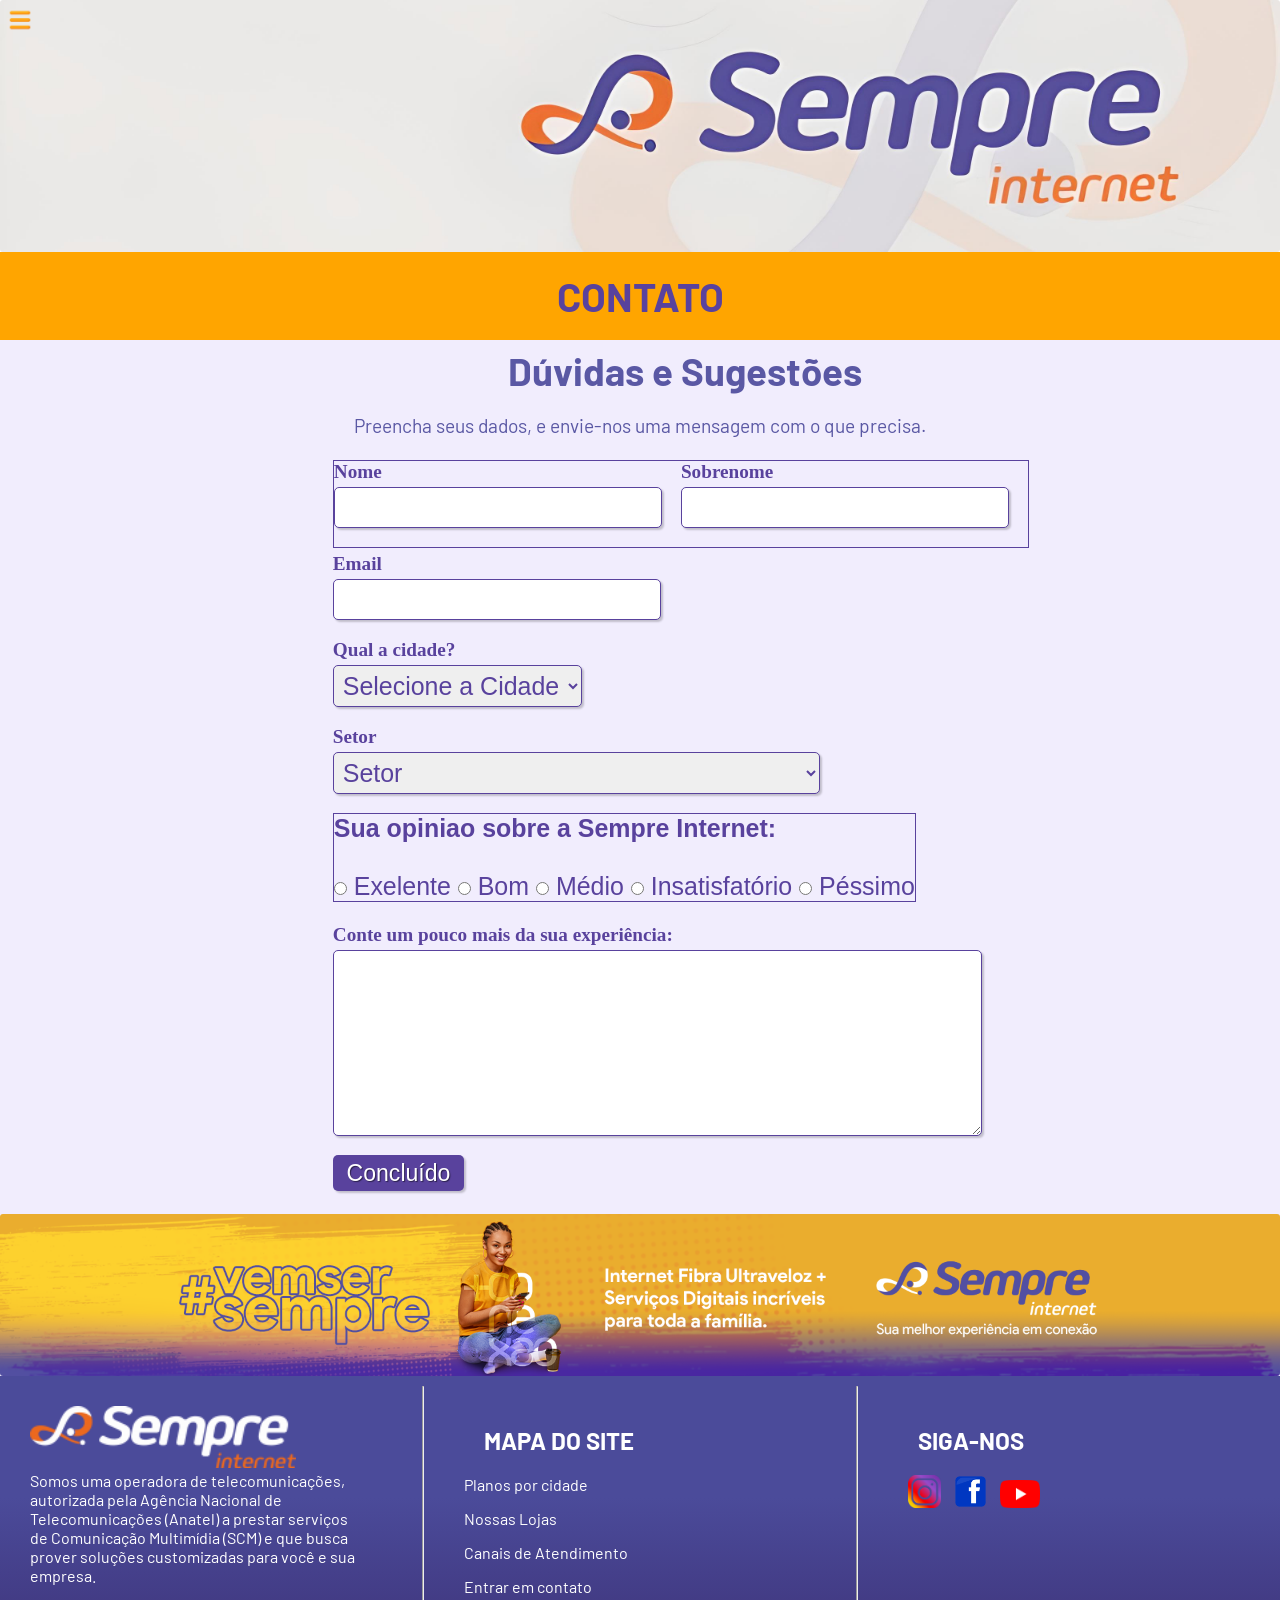
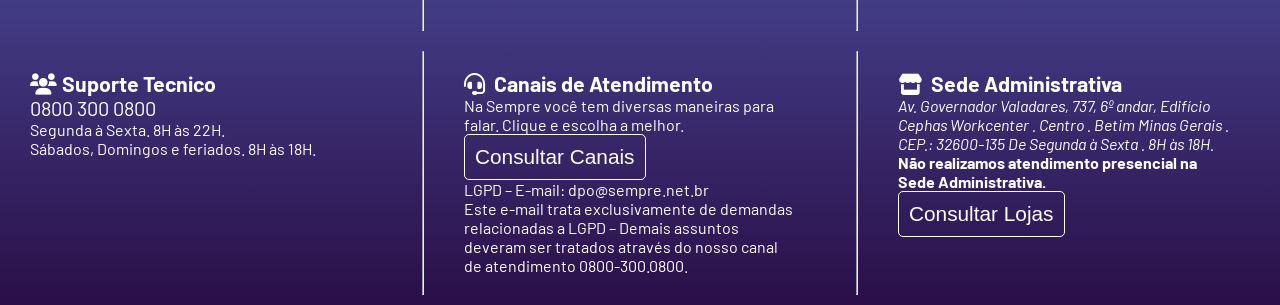
==== contato.html @ 97f8ae6e "Projeto Sempre" ====
<!DOCTYPE html>
<html lang="en">

<head>
    <meta charset="UTF-8">
    <meta http-equiv="X-UA-Compatible" content="IE=edge">
    <meta name="viewport" content="width=device-width, initial-scale=1.0">
    <link href='https://fonts.googleapis.com/css?family=Barlow Semi Condensed' rel='stylesheet'>
    <link rel="stylesheet" href="https://cdnjs.cloudflare.com/ajax/libs/font-awesome/6.0.0-beta3/css/all.min.css"
        integrity="sha512-Fo3rlrZj/k7ujTnHg4CGR2D7kSs0v4LLanw2qksYuRlEzO+tcaEPQogQ0KaoGN26/zrn20ImR1DfuLWnOo7aBA=="
        crossorigin="anonymous" referrerpolicy="no-referrer" />
    <link rel="stylesheet" href="style.css">
    <link rel="shortcut icon" href="imagens/favico.jpg" type="image/x-icon">
    <title>Fale Conosco</title>
</head>

<body id="conteiner-contato">
    <div id="conteiner-lojas">
        <div id="menu-pag">
            <div>
                <img src="imagens/menu.png" alt="clique aqui para abrir ou fechar o menu" id="btnmenu"
                    onmouseover="openNav()" onmouseout="btnClose()" width="40px">
            </div>

            <div id="menupri" class="menupri" onmouseover="openNav()" onmouseout="btnClose()">
                <ul>
                    <li><a href="planosCidade.html">Planos por cidade</a></li>
                    <hr id="horizontal">
                    <li><a href="nossasLojas.html">Nossas Lojas</a></li>
                    <hr id="horizontal">
                    <li><a href="canaisdeatendimento.html">Canais de Atendimento</a></li>
                    <hr id="horizontal">
                    <li><a href="contato.html">Fale Conosco</a></li>
                </ul>
            </div>
        </div>
        <div class="textocontato">
            <h2 class="h2contato">CONTATO</h2>
        </div>

        <div id="toda-area-contato">
            <div id="tittle-area-contato">
                <h1>Dúvidas e Sugestões</h1>
                <p>Preencha seus dados, e envie-nos uma mensagem com o que precisa.</p> <br>
            </div>

            <form id="centralizar">

                <fieldset class="grupo">
                    <!-- Campo do nome com legenda "nome" e css de classe "campo" -->
                    <div class="campo">
                        <label for="nome"><strong>Nome</strong></label>
                        <input type="text" name="nome" id="nome" required>
                    </div>

                    <!-- Campo do sobrenome com legenda "sobrenome" e css de classe "campo" -->
                    <div class="campo">
                        <label for="sobrenome"><strong>Sobrenome</strong></label>
                        <input type="text" name="sobrenome" id="sobrenome" required>
                    </div>
                </fieldset>

                <!-- Campo de email com-->
                <div class="campo">
                    <label for="email"><strong>Email</strong></label>
                    <input type="email" name="email" id="email" required>
                </div>

                <!-- Campo de desenvolvimento web com botões selecionáveis e css de classe "campo" -->
                <div class="campo">
                    <label><strong>Qual a cidade?</strong></label>
                    <select>
                        <option>Selecione a Cidade</option>
                        <option>Abaete</option>
                        <option>Aruari</option>
                        <option>Belo Vale</option>
                        <option>Betim</option>
                        <option>Florestal</option>
                        <option>Juatuba</option>
                        <option>Mateus Leme</option>
                        <option>Moeda</option>
                        <option>Pitangui</option>

                    </select>

                    </select>
                </div>

                <!-- Campo de setor css de classe "campo" -->
                <div class="campo">
                    <label><strong>Setor</strong></label>
                    <select id="setor" required>
                        <option>Setor</option>
                        <option>Suporte Tecnico Residencial e Comercial</option>
                        <option>Financeiro Residencial e Comercial</option>
                        <option>Comercial Pessoa Fisica</option>
                        <option>Comercial Pessoa Jurídica</option>
                        <option>Ouvidoria</option>

                    </select>
                </div>

                <fieldset class="grupo">
                    <!-- Campo de tecnologias para escolha de 1 ou mais opções para marcar (checkbox) e css de classe "campo" -->
                    <div id="check">
                        <label><strong>Sua opiniao sobre a Sempre Internet:</strong></label><br><br>
                        <input type="radio" id="tecnologia1" name="tecnologia1" value="Exelente">
                        <label for="tecnologia1">Exelente</label>
                        <input type="radio" id="tecnologia2" name="tecnologia1" value="bom">
                        <label for="tecnologia2"> Bom</label>
                        <input type="radio" id="tecnologia3" name="tecnologia1" value="medio">
                        <label for="tecnologia3"> Médio</label>
                        <input type="radio" id="tecnologia4" name="tecnologia1" value="Insatisfatório">
                        <label for="tecnologia4"> Insatisfatório</label>
                        <input type="radio" id="tecnologia5" name="tecnologia1" value="Pessimo">
                        <label for="tecnologia5"> Péssimo</label>

                </fieldset>
                <!-- Caixa de texto -->
                <div class="campo">
                    <br>
                    <label for="experiencia"><strong>Conte um pouco mais da sua experiência: </strong></label>
                    <textarea rows="6" style="width: 26em" id="experiencia" name="experiencia"></textarea>
                </div>

                <!-- Botão para enviar o formulário -->
                <button class="botao" type="submit" onsubmit="">Concluído</button>

            </form>


            <div>
                <div class="prop-footer">
                </div>
            </div>
            <div class="todoRodape">
                <div class="infoRodape">
                    <div class="footer">
                        <img src="imagens/logo-Nova-sempre-horizontal-negativo-roxo-p6c1s2sn4a3j2rggb6ihw4ur8dv1ndev33foa38qn4.png"
                            alt="" width="80%" height="30%">
                        <p>Somos uma operadora de telecomunicações, autorizada pela Agência Nacional de Telecomunicações
                            (Anatel) a prestar serviços de Comunicação Multimídia (SCM) e que busca prover soluções
                            customizadas para você e sua empresa.</p>
                    </div>
                    <hr>
                    <div class="footer">
                        <h2>MAPA DO SITE</h2>
                        <ul>
                            <a href="">
                                <li>Planos por cidade</li>
                            </a>
                            <a href="">
                                <li>Nossas Lojas</li>
                            </a>
                            <a href="">
                                <li>Canais de Atendimento</li>
                            </a>
                            <a href="">
                                <li>Entrar em contato</li>
                            </a>
                        </ul>
                    </div>
                    <hr>
                    <div class="footer">
                        <H2>SIGA-NOS</H2>
                        <a href=""><img src="imagens/INSTAGRAM.png" width="10%" alt=""></a>
                        <a href=""><img
                                src="imagens/62559-facebook_-computer-facebook-inc.-icons-download-free-image-removebg-preview.png"
                                width="10%" alt=""></a>
                        <a href=""><img src="imagens/77688-logo-computer-youtube-icons-free-hq-image.png" width="12%"
                                alt=""></a>


                    </div>
                </div>
                <div class="infoRodape">
                    <div class="footer">
                        <h3 class="supTec"><i class="fas fa-users"></i>Suporte Tecnico</h3>
                        <span>0800 300 0800</span>
                        <p>Segunda à Sexta. 8H às 22H.</p>
                        <p>Sábados, Domingos e feriados. 8H às 18H.</p>
                    </div>
                    <hr>
                    <div class="footer">
                        <h3 class="CanaisAtendimento"> <i class="fas fa-headset"></i> Canais de Atendimento </h3>
                        <p>Na Sempre você tem diversas maneiras para falar. Clique e escolha a melhor. </p>
                        <button><a href="canaisdeatendimento.html">Consultar Canais</a> </button>
                        <p>LGPD – E-mail: dpo@sempre.net.br</p>
                        <p>Este e-mail trata exclusivamente de demandas relacionadas a LGPD – Demais assuntos deveram
                            ser tratados através do nosso canal de atendimento 0800-300.0800.</p>

                    </div>
                    <hr>
                    <div class="footer">
                        <h3 class="sedeAdm"> <i class="fas fa-store"></i> Sede Administrativa</h3>
                        <address>
                            Av. Governador Valadares, 737, 6º andar,
                            Edifício Cephas Workcenter . Centro . Betim
                            Minas Gerais . CEP.: 32600-135
                            De Segunda à Sexta . 8H às 18H.
                        </address>
                        <b>Não realizamos atendimento presencial na Sede Administrativa.</b><br>
                        <button><a class="btnConsLojas" href="nossasLojas.html">Consultar Lojas</a> </button>
                    </div>
                </div>
            </div>
        </div>

    </div>

    <script src="index.js"></script>

</body>

</html>
---- style.css ----
@import url('https://fonts.googleapis.com/css2?family=Barlow&family=Kufam:ital,wght@1,900&display=swap');


body{
    padding: 0;
    margin: 0;
    box-sizing: border-box;    

}


/* INICIO SELEÇAO DE PLANOS*/
#pag-cidades{
    background: #F37435 ;
}

#conteiner{
    background: #F37435 ;
    width: 100%;
    height: 100vh;
    position: relative;
}
#conteiner-divisao{
    position: absolute;
    top: 50%;
    left: 50%;
    transform: translate(-50%, -80%);
    width: 45%;
    height: 40vh;
}
#conteiner-logo img{
    width: 80%;
    min-width: 200px;
    position: absolute;
    top: 50%;
    left: 50%;
    transform: translate(-130%,-50%);
}
#h2-cidade{
    position: relative;
    left: 60%;
    color: white;
    font-family: 'Lucida Sans', 'Lucida Sans Regular', 'Lucida Grande', 'Lucida Sans Unicode', Geneva, Verdana, sans-serif;
    font-size: 14pt;

}

#cont-botao{
position: relative;
display: inline-block;
width: 60%;
background-color: #F37435;
border-bottom: 1px solid #fff;
font-family: "Barlow", Sans-serif;
font-size: 20px;
top: 50px;
}


#botao{
    background-color: #F37435;
    color: white;
    padding: 16px;
    border: none;
    font-size: 20px;
    color: #F8B594;
}

#botao ::before{
    content: "\2630";
    
    
}
#evento-Botao{
    display: none;
    position: absolute;
    background-color: #F37435;
    min-width: 160px;
    z-index: 1;
    font-size: 14pt;
    width: 100%;
    height: 200px;
    overflow-y: scroll;
    margin-top: 5px;
}

#evento-Botao a {
    color: #fff;
    padding: 12px 16px;
    text-decoration: none;
    display: block;
}
/* FIM SELEÇAO DE PLANOS*/

/*INICIO NOSSAS LOJAS*/



#conteiner-lojas{
    width: 100%;
    height: 100%;
    margin:0 auto;
    
   /* box-shadow: 5px 5px 5px #5A58A4;*/
     
}

#menu-pag{
    background-image: url(imagens/titte-sempre.png);
    background-size: cover;
    background-position-y: center;
    background-size: 100%;
    background-repeat: no-repeat;
    height: 28vh;
    border-radius: 3px;
     
}
#btnmenu{
    cursor: pointer;
    padding: 5px;
    transition: all .5s;
    
}
#btnmenu:hover{
    cursor: pointer;
    background-color: #5A58A4;
    border-radius: 50%;  
}
#btnmenu:active{
    background-color: black;
}

.menupri{
    background: linear-gradient(135deg, #ee20d6 0%, #0a2fb6 100%);
    width: 95.6%;
    height: 60px;
    border-radius: 5px;
    display: none;
    position: relative;
    top: -50px;
    left: 40px;
    text-align: center;
}
.hide{
    display: none;
}
#horizontal{
    display: inline;
}
a{
    color: #fff;
}
.menupri li{
    display: inline;
    padding-top: 15px;
}
.menupri li a{
    display: inline-block;
    padding: 15px;
    color: #fff;
    text-decoration: none;
    font-size: 150%;
    font-family: 'Barlow', sans-serif; 
}

#barra-pesq{
    width: 100%;
    display: flex;
    justify-content: flex-end;
    padding-top: 20px;
    padding-bottom: 20px;
}
.btn{
    background-color:#5A58A4 ;
    color: white;
    padding: 10px;
    border: none;
    font-size: 20px;
    border-radius: 5px;
    cursor: pointer;
    margin-right: 30px;
}
.form-control{
    background-color: #fff;
    color: black;
    border: 1px solid #5A58A4;
    padding: 10px;
    font-size: 20px;
    border-radius: 5px;
}
.texto {
    width: 100%;
    display: flex;
    justify-content: center;
    padding-top: 20px;
    padding-bottom: 20px;
    /*background-color:  rgb(120, 120, 245);*/
    
}
.texto h2{
    color: #59429d;
    font-size: 30pt;
    font-family:'Barlow', sans-serif; 

}
.textocontato{
    width: 100%;
    display: flex;
    justify-content: center;
    padding-top: 20px;
    padding-bottom: 20px;
    background-color: orange;
}
.textocontato h2{
    color: #59429d;
    font-size: 30pt;
    font-family:'Barlow', sans-serif; 

}

#conteudo{
    display: grid;
    width: 100%;
    grid-template-columns: auto auto auto ;
    
}

.endCidades{
    
    padding: 8px;
    border-radius: 10px;
    text-align: center;
    width: 80%;
    margin: 20px 10px;
    height: 20vh;
    border: 1px solid #5A58A4;
}

.endCidades h2{
    color: #F37435;
    font-family: 'Barlow', sans-serif;
    
}

.endCidades span{
    font-size: 10pt;
    color: #F37435;
    font-family: 'Barlow', sans-serif;
}
.endCidades p{
    font-family:'Barlow', sans-serif;
    font-size: 12pt;
    padding: 0;
    margin: 2px auto 10px auto ;
}


.prop-footer{
    width: 100%;
    height: 20vh;
    background-image: url(imagens/footer-propaganda.png);
    background-size: cover;
    background-size: 100%;
    background-size: cover;
    overflow: auto;
    height: 18vh;
    background-repeat: no-repeat;
    border-radius: 3px;
    
}
.todoRodape{
   /* background-color:rgb(120, 120, 245);*/
  /* background:linear-gradient(135deg,rgba(6,147,227,1) 0%,rgb(155,81,224) 100%);*/
  /*background: linear-gradient(to bottom, rgba(68,15,149,1) 0%, rgba(68,15,149,1) 4%, rgba(55,15,107,1) 34%, rgba(42,15,72,1) 71%, rgba(42,15,72,1) 100%);*/
  background: linear-gradient(to bottom, rgba(75,75,154,1) 0%, rgba(75,75,154,1) 23%, rgba(42,15,72,1) 100%);
    /*background: linear-gradient(to bottom, rgba(85,119,241,1) 0%, rgba(85,119,241,1) 29%, rgba(42,15,72,1) 100%);*/
    width: 100%;
    border-top: none;
}
.infoRodape{
    width: 100%;
    display: flex;
   justify-content: space-around;
    border-bottom: px solid rgb(120, 120, 245);
    
    
 
}
.footer{
    text-align: left;
    width: 50%;
    /*height: 40vh;*/
    padding: 30px 50px 30px 30px;   
    font-family: 'Barlow', sans-serif;
}

.footer p {
    color: white;
    font-size: 12pt;
    
}

.footer h2{
    color: white;
    padding: 20px;   
    
}

.footer ul li{
    list-style: none;
    padding-bottom: 15px;
    color: white;
    
}
.footer a{
    text-decoration: none;
}

.footer a img{
    margin-left: 10px;
    
    
}
.footer h3{
    color: white;
    font-size: 16pt;
    
}
.footer span{
    color: white;
    font-size: 15pt;
    
}

.footer button{
    text-decoration: none;
    border: 1px solid white;
    padding: 10px;
    border-radius: 5px;
    color: white;
    background: none;
    cursor: pointer;
    
}
.footer address , .footer b{
    color: white;
}

.fa-users::before{
    content: "\f0c0";
    margin-right:5px ;
}
.fa-headset::before{
    content: "\f590";
    margin-right: 5px;
}

.fa-store::before{
    content:"\f54e";
    margin-right: 5px;
}


.btnConsLojas{
    margin-top: 20px;
}


hr{
  background-color:  rgb(120, 120, 245);
  margin: 10px;
  
   
}
h2{
    margin: 0;
}



/*FIM NOSSAS LOJAS*/
/*INICIO CONTATO*/


#centralizar{
    margin-left: 26%;
    justify-content: center;
    display: inline-block;
    font-size: 1.2em;
}
#nome, #sobrenome{
    width: 100%;
}
#toda-area-contato{
    background-color:#f1edfd ;
    width: 100%;
}
#tittle-area-contato{
    display: inline;
    text-align: center;
    font-family: 'Barlow', sans-serif;
    font-size: 1.2em;
    color: #59429d;
    
}
#tittle-area-contato h1{
    color:#5A58A4 ;
    font-family: 'Barlow', sans-serif;
    margin-left: 7%;
    margin-top: 0;
    padding-top: 8px;
}
#tittle-area-contato p{
    color:#5A58A4 ;
    font-family: 'Barlow', sans-serif;
}

input, select, textarea, button, #check {
    font-family: sans-serif;
    font-size: 1.3em;
    color: #59429d;
    border-radius: 5px;
}
fieldset{
    border: 1px solid #59429d;
    display: inline;
}

.grupo:before, .grupo:after {
    display: table;
}

.grupo:after {
    clear: both;
}
.campo{
    margin-bottom: 1em;
    
}

.campo label {
    margin-bottom: 0.2em;
    color: #59429d;
    display: block;
}


fieldset.grupo .campo {
    float:  left;
    margin-right: 1em;

}




.campo input[type="text"], .campo input[type="email"], .campo select, .campo textarea {
    padding: 0.2em;
    border: 1px solid #59429d;
    box-shadow: 2px 2px 2px rgba(0,0,0,0.2);
    display: block ;
}




.campo select option {
    padding-right: 1em;
}


.campo input:focus, .campo select:focus, .campo textarea:focus {
    background: #E0E0F8;
}


.botao {
    font-size: 1.2em;
    background: #59429d;
    border: 0;
    margin-bottom: 1em;
    color: #ffffff;
    padding: 0.2em 0.6em;
    box-shadow: 2px 2px 2px rgba(0,0,0,0.2);
    text-shadow: 1px 1px 1px rgba(0,0,0,0.5);
    position: relative;
    text-align: center;
   
}

.botao:hover {
    background: #CCBBFF;
    box-shadow: inset 2px 2px 2px rgba(0,0,0,0.2);
    text-shadow: none;
}

.botao, select{
    cursor: pointer;
}

/*FIM CONTATO*/


.paragrafo-atendimento{
    font-size: 16pt;
    text-align: center;
    font-family:"Barlow", Sans-serif;
    margin: 20px;
}


#min2{
     
    width: 100%;
    background-color: #4a3585;
    margin: 0 auto; 
}
.img-position{
    display: inline-block;
}
.img-position img{
    width: 60%;
}
.texturizandoimg{
    position: relative;
    margin-left: 10px;

}
.position-texto{
    display: inline-block;
    padding-bottom: 30px;
}
.position-texto h1{
    color: white;
    font-family: "Barlow", Sans-serif;
}
.position-texto h2{
    color: white;
    font-family:"Barlow", Sans-serif; 
    font-size: 16pt;
}

.position-texto p{
    color: white;
    font-size: 14pt;
    padding: 0;
}
.position-texto p span i{
    margin-right: 5px;
}
#min6{
    width:100;
    background-color: #F37435;
    margin: 0 auto;
    display: flex;
    flex-wrap: wrap;
}
#min60{
    width: 100%;
    background-color: #d7bb00;
    margin: 0 auto;
}
.img60min{
    position: relative;
    
}
#hrs6{
    width: 100%;
    background-color: #005e19; 
    margin: 0 auto;
}
.textoCanaisAtendimento{
    font-size: 16pt;
    text-align: center;
}

/*FIM CANAIS DE ATENDIMENTO*/
/*INICIO PAGINA DE PLANOS*/

.textoMenu{
    width: 100%;
    background-color: #4a3585;
    position: relative;
        
}
.textoMenu h2, h1{
    color: white;
    font-family: 'Trebuchet MS', 'Lucida Sans Unicode', 'Lucida Grande', 'Lucida Sans', Arial, sans-serif;
    text-align: center;
    padding: 20px;
}
.textoMenu h1{
    padding-bottom: 0;
}

.txtescolherplano{
    width: 100%;
    display: flex;
    justify-content: center;
}
.txtescolherplano h1{
    color: #4a3585;
    width: 40%;
    
    margin-bottom: 80px;
    background-color: orange;
}
.container01-planos{
    display: flex;
    align-items: center;
    justify-content: center;

}
.container-planos{
    width: 20%;
    height: 600px;
    color: white;
}

.container-planos .card{
    width: 300px;
    height: 450px;
    padding: 10px 0;
    text-align: center;
    background: linear-gradient(135deg, #ee20d6 0%, #0a2fb6 100%);
    border-radius: 15px;
    box-shadow: 2px 5px 15px black;
    transition: transform 0.3s;
}

.container-planos .card:hover{
    transform: scale(1.050);
}

.container-planos .card .card-title{
    padding: 30px 20px;
    border-bottom: 2px solid gray;
}

.container-planos .card .card-tittle h2{
    
    font-size: 35px;
    padding-top: 25px;
    padding-bottom: 15px;
    color: yellow;
}

.container-planos .card .card-tittle p span{
    font-size: 40px;
    padding: 0 5px;
}

.container-planos .card .card-content ul{
    padding: 10px 30px;
    padding-bottom: 20px;
}

.container-planos .card .card-content ul li{
    list-style: none;
    padding: 10px 0;
}

.container-planos .card .card-content ul li i{
    margin-right: 4px;
}

.container-planos .card .card-content button{
    width: 120px;
    padding: 10px 20px;
    background: white;
    border-radius: 20px;
    margin-bottom: 10px;
    outline: none;
    border: none;
    cursor: pointer;
    transition: 0.3s;
}

.container-planos .card .card-content button:hover{
    background: #17ead9;
    letter-spacing: 1.2px;
}

.container-planos .card .card-content button a{
    text-decoration: none;
    color: black;
    font-size: 15px;
}
.cont-serviçosdigitais{
    display: block;
    text-align: center;
    display: flex;
    justify-content: center;
    flex-wrap: wrap;
}
.texto-serviços{
    width: 900px;
    display: flex;
    justify-content: center;
    background-color: orange;
}
.cont-serviçosdigitais h1{   
    color: #4a3585;
    width: 100%;
    margin-bottom: 20px;
    font-family: 'Gill Sans', 'Gill Sans MT', Calibri, 'Trebuchet MS', sans-serif;
}
.serviçosdigitais{
    width: 90%;
    height:auto;
    display: flex;
    flex-wrap: wrap;
    justify-content: center;
}
.espaço-serviçosdigitais{
    width: 20%;
    height: auto;
    margin: 30px;
    background-color: #E0E0F8;
    border-radius: 5px;
}
.espaço-serviçosdigitais img{
    border-radius: 5px;
    width: 100%;
}
.espaço-serviçosdigitais h2{
    color: #59429d;
    font-size: 24pt;
}
.espaço-serviçosdigitais p{
    color: black;
    font-size: 16pt;
    padding: 5px;
}
.serviçosdigitais :hover{
    transform: scale(1.050);
}
.txtfeedback{
    width: 80%;
    margin: 0 auto;
    background-color: orange;
}

.txtfeedback h1{
    color: #4a3585;
    width: 100%;
    margin-bottom: 20px;
    font-family: 'Gill Sans', 'Gill Sans MT', Calibri, 'Trebuchet MS', sans-serif;
}

.tittle-duvidas{
    background-color: #4a3585;
    font-family: 'Trebuchet MS', 'Lucida Sans Unicode', 'Lucida Grande', 'Lucida Sans', Arial, sans-serif;
}
#txtduvidas{
    margin-top: 30px;
}
.juntarelementos{
    margin: 20px;
    padding: 20px;
    border-bottom: 1px solid white;
    
}
#txtduvidas h2{
    color: #4a3585;
    font-family: 'Trebuchet MS', 'Lucida Sans Unicode', 'Lucida Grande', 'Lucida Sans', Arial, sans-serif;
}
#txtduvidas p{
    color: #232C3B;
    padding-top: 5px;
    font-size: 14pt;
    display: none;
}




* {
    margin: 0;
    padding: 0;
    box-sizing: border-box;
  }
  
  
  .container {
    position: relative;
    padding: 15px;
    max-width: 700px;
    margin: 0 auto;
    margin-top: 30px;
    
  }
  
  .gallery-wrapper {
    overflow-x: auto;
  }
  
  .esquerda,
  .direita {
    position: absolute;
    top: 0;
    left: 0;
    right: auto;
    bottom: 0;
    font-size: 20px;
    line-height: 250px;
    width: 40px;
    color: #fff;
    transition: all 400ms ease-in-out;
    background: linear-gradient(to left, transparent 0%, black 200%);
    opacity: 0.1;
    cursor: pointer;
    border: none;
  }
  
  .esquerda:hover,
  .direita:hover {
    opacity: 1;
  }
  
  .direita {
    right: 0;
    left: auto;
    text-align: right;
    background: linear-gradient(to right, transparent 0%, black 200%);
  }
  
  .gallery {
    display: flex;
    flex-flow: row nowrap;
    gap: 15px;
  }
  
  .item {
    width: 100%;
    height: 600px;
    flex-shrink: 0;
    transition: all 600ms ease-in-out;
    opacity: 0.5;
  }
  
  .current-item {
    opacity: 1;
  }
  
 
  .gallery-wrapper::-webkit-scrollbar {
    display: none;
  }
  
  
  .gallery-wrapper {
    -ms-overflow-style: none; 
    scrollbar-width: note; 
  }
  
  


/* Fundo que corre */
::-webkit-scrollbar-track {
    background-color: #232C3B;
}
/* Fundo que corre */

::-webkit-scrollbar {
    width: 9px;
    background: #F4F4F4;
}

/* Linha que desce */
::-webkit-scrollbar-thumb {
    background: #FE4719;
    border-radius: 15px;
}

 @media screen and  (max-width:768px) {

   
 /* INICIO SELEÇAO DE PLANOS*/
   
    #conteiner-divisao{
        
        height: 100%;
        display: flex;
        justify-content: center;
        flex-direction: column;
        align-items: center;
        left: 400px;
    }
    
  
    #h2-cidade{
        position: relative;
        top: 200px;
        width: 200px;
        left: -140px;
   }
   #conteiner-logo{
    position: relative;
    top: 60px;
   }
   #botao{
    position: relative;
    width: 150px;
    left: -10px;
}
.txtescolherplano {
    width: 1030px;
    display: block;
}
.container-planos{
width: 50%;
margin-bottom: 0;
margin-top: 0;
height: auto;
}
.container01-planos{
display: block;
}
.container-planos .card{
width: 400px;
}
.espaço-serviçosdigitais{
width: 300px;
}

 }
/* FIM SELEÇAO DE PLANOS*/

@media screen and (max-width: 820px){
    .menupri{
        width: 85%;
        padding: 0;
        height: 120px;
    }
    #conteudo{
        grid-template-columns: auto auto;
    }
}

@media screen and (max-width: 912px){
    .menupri{
        width: 94%;
        padding: 0;
        height: 120px;
    }}
    @media screen and (max-width: 1024px){
        .menupri{
            width: 93%;
            padding: 0;
            
            
        }
        .endCidades{
            height: 200px;
        }
        @media screen and (max-width: 412px){
            .menupri{
                width: 88%;
                height: 150px;
                font-size: 6pt;
                
            }
            .menupri li{
                display: inline;
            }
            

            .infoRodape{
                display: block;
            }


        }
        @media screen and (max-width: 280px){
            .menupri{
                width: 80%;
                height: 200px;
                margin: 0;

                
            }
            #conteudo{
                grid-template-columns: auto;
            }
            

        }
        @media screen and (max-width: 540px){
            .infoRodape{
                display: block;
            }
            .menupri{
                width: 90%;
                padding: 0;
                margin: 0;
                font-size: 8pt;
            }
        }
        @media screen and (max-width: 360px){
            .menupri{
                height: 200px;
                width: 80%;
            }
            #conteudo{
                grid-template-columns: auto;

            }
        }
        
        @media screen and (max-width: 414px){
            .menupri{
                height: 150px;
                width: 88%;
            }
            .txtescolherplano {
                width:100%;
                display: block;
                border: 5px solid red;
        }
        .container-planos{
            width: 50%;
            margin-bottom: 0;
          margin-top: 0;
          height: auto;
        }
        #bodyplanos{
            width: 500px;
           
        }
        .container01-planos{
            display: block;
        }
        .container-planos .card{
            width: 400px;
        }
        .espaço-serviçosdigitais{
            width: 300px;
        }
        .texto-serviços{
            width: 400px;
            display: block;
        }.cont-serviçosdigitais{
            display: block;
        }
       
        .areaduvidas{
            width:400px;
        }
        .container{
            width: 400px;
            display: block;
        }
        .textoMenu{
            width: 400px;
        }
       #menu-pag{
        width: 400px;
       }
       .conteiner-lojas{
        width: 400px;
       }

}

        @media screen and (max-width: 375px){
            .menupri{height: 200px;
                width: 80%;
            }
            .txtescolherplano {
                width: 800px;
                display: block;
        }
        .container-planos{
            width: 50%;
            margin-bottom: 0;
          margin-top: 0;
          height: auto;
        }
        .container01-planos{
            display: block;
        }
        .container-planos .card{
            width: 350px;
        }
        .espaço-serviçosdigitais{
            width: 300px;
        }
        
        
        
        
            
    }
        @media screen and (max-width: 127px){

            .infoRodape{
                display: block;
            }
            
        }

     
    }
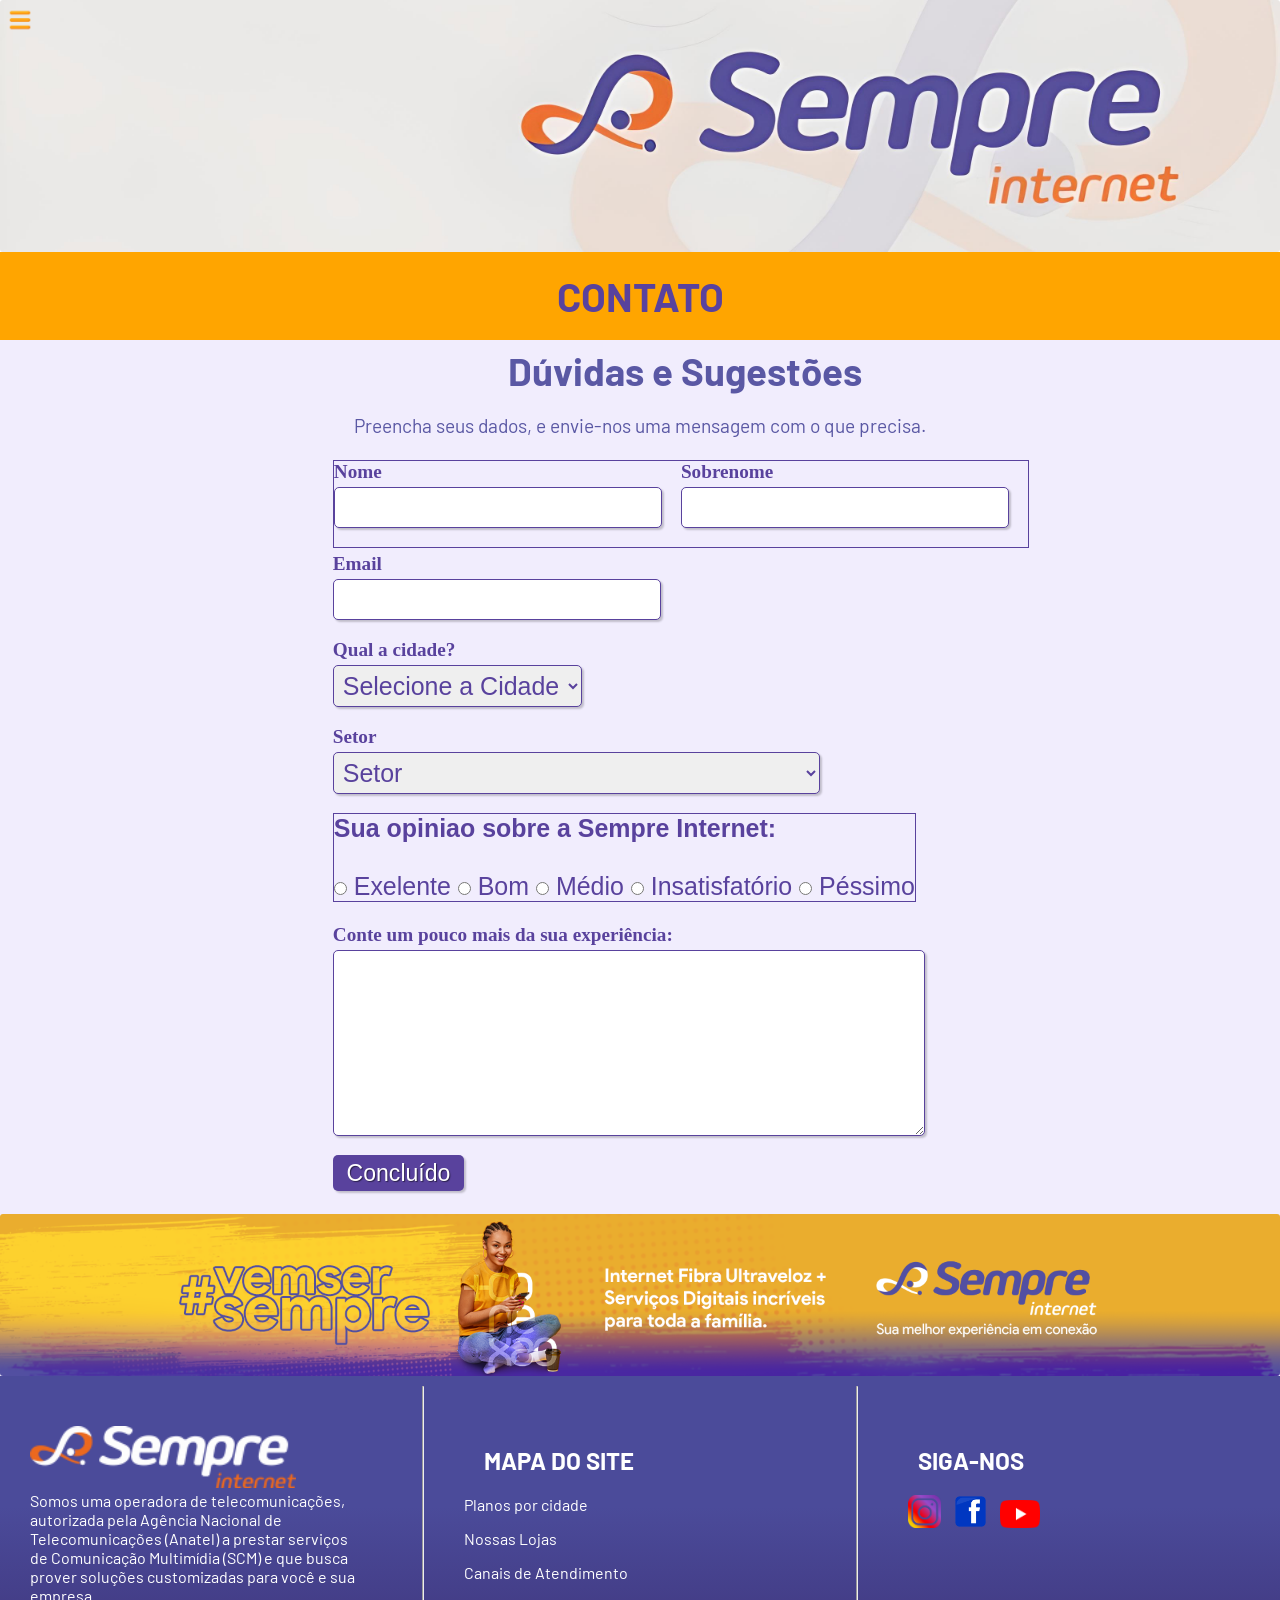
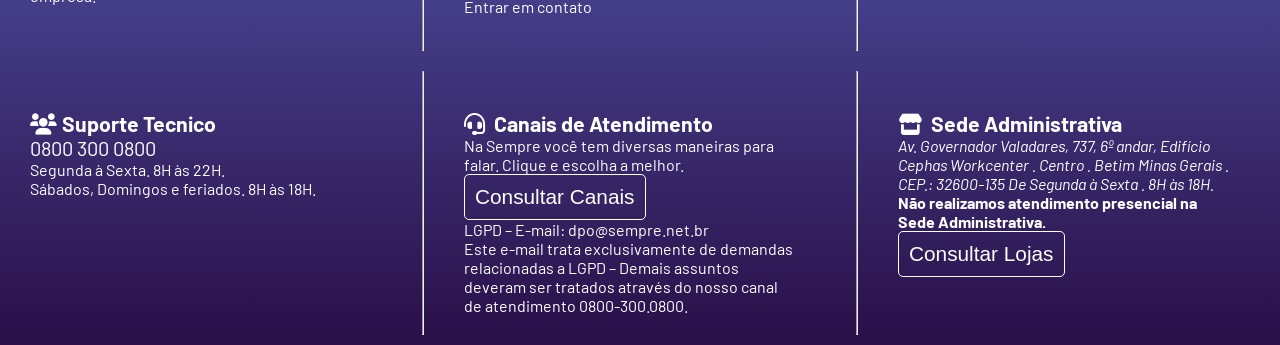
==== commit e8d7acec: "projeto Sempre" ====
--- a/contato.html
+++ b/contato.html
@@ -24,7 +24,7 @@
 
             <div id="menupri" class="menupri" onmouseover="openNav()" onmouseout="btnClose()">
                 <ul>
-                    <li><a href="planosCidade.html">Planos por cidade</a></li>
+                    <li><a href="index.html">Planos por cidade</a></li>
                     <hr id="horizontal">
                     <li><a href="nossasLojas.html">Nossas Lojas</a></li>
                     <hr id="horizontal">
@@ -120,7 +120,7 @@
                 <div class="campo">
                     <br>
                     <label for="experiencia"><strong>Conte um pouco mais da sua experiência: </strong></label>
-                    <textarea rows="6" style="width: 26em" id="experiencia" name="experiencia"></textarea>
+                    <textarea rows="6" style="width: 85%" id="experiencia" name="experiencia"></textarea>
                 </div>
 
                 <!-- Botão para enviar o formulário -->
--- a/style.css
+++ b/style.css
@@ -279,19 +279,17 @@
 }
 .infoRodape{
     width: 100%;
+   /* height: 450px;*/
     display: flex;
-   justify-content: space-around;
+   justify-content: space-between;
     border-bottom: px solid rgb(120, 120, 245);
-    
-    
- 
 }
 .footer{
     text-align: left;
     width: 50%;
-    /*height: 40vh;*/
-    padding: 30px 50px 30px 30px;   
+    padding: 50px 50px 30px 30px;   
     font-family: 'Barlow', sans-serif;
+    
 }
 
 .footer p {
@@ -529,6 +527,7 @@
 .position-texto{
     display: inline-block;
     padding-bottom: 30px;
+    margin: 30px;
 }
 .position-texto h1{
     color: white;
@@ -595,12 +594,10 @@
 
 .txtescolherplano{
     width: 100%;
-    display: flex;
-    justify-content: center;
 }
 .txtescolherplano h1{
     color: #4a3585;
-    width: 40%;
+    width: 100%;
     
     margin-bottom: 80px;
     background-color: orange;
@@ -905,10 +902,6 @@
     width: 150px;
     left: -10px;
 }
-.txtescolherplano {
-    width: 1030px;
-    display: block;
-}
 .container-planos{
 width: 50%;
 margin-bottom: 0;
@@ -933,10 +926,44 @@
         width: 85%;
         padding: 0;
         height: 120px;
+
     }
+    .container01-planos{
+        display: flex;
+        flex-wrap: wrap;
+        width: 100%;
+    }
+    .espaço-serviçosdigitais{
+        width: 220px;
+    }
+    .footer{
+        padding: 30px;
+        height: auto;
+    }
+
+    
     #conteudo{
         grid-template-columns: auto auto;
     }
+    .infoRodape{
+        display: block;
+        
+    }
+    .container01-planos{
+        display: flex;
+        flex-wrap: wrap;
+        width: 100%;
+        height: auto;
+        
+    }
+    .container-planos .card{
+        width: 100%;
+        height: auto;
+    }
+    .container-planos{
+        width: 30%;
+    }
+   
 }
 
 @media screen and (max-width: 912px){
@@ -944,17 +971,55 @@
         width: 94%;
         padding: 0;
         height: 120px;
-    }}
+    }
+    .footer{
+        margin: 0 auto;
+    }
+
+}
     @media screen and (max-width: 1024px){
         .menupri{
             width: 93%;
-            padding: 0;
+            padding: 0;  
             
-            
+        }
+        .img-position{
+            display: flex;
+            justify-content: center;
+            position: relative;
+            left: 170px;
+            width: 40%;
+        }
+        .position-texto{
+            margin: 0 auto;
+            min-width: 500px;
+            margin-left: 10px;
+        }
+        #atendimentoConteiner{
+            width: 100%;
+            display: flex;
+            flex-wrap: wrap;
+            justify-content: center;
+        }
+        .footer{
+            margin: 0 auto;
         }
         .endCidades{
             height: 200px;
         }
+        #centralizar{
+            margin-left: 0;
+            display: block;
+        }
+        .campo text-area{
+            width: 80%;
+        }
+        .campo select option{
+            padding-right: 0;
+        } 
+       
+}
+       
         @media screen and (max-width: 412px){
             .menupri{
                 width: 88%;
@@ -962,6 +1027,7 @@
                 font-size: 6pt;
                 
             }
+           
             .menupri li{
                 display: inline;
             }
@@ -969,6 +1035,7 @@
 
             .infoRodape{
                 display: block;
+                
             }
 
 
@@ -984,12 +1051,25 @@
             #conteudo{
                 grid-template-columns: auto;
             }
-            
-
-        }
+       
+        
+    }           
+
+        
+        @media screen and (max-width: 690px){
+            .infoRodape{
+                display: block; 
+               }
+               .container-planos{
+                width: 50%;
+               }
+            }
         @media screen and (max-width: 540px){
             .infoRodape{
-                display: block;
+             display: block; 
+            }
+            .footer{
+                margin: 0 auto;
             }
             .menupri{
                 width: 90%;
@@ -1014,37 +1094,17 @@
                 height: 150px;
                 width: 88%;
             }
+        }
+           
+
+        @media screen and (max-width: 375px){
+            .menupri{
+                height: 200px;
+                width: 80%;
+            }
             .txtescolherplano {
-                width:100%;
-                display: block;
-                border: 5px solid red;
-        }
-        .container-planos{
-            width: 50%;
-            margin-bottom: 0;
-          margin-top: 0;
-          height: auto;
-        }
-        #bodyplanos{
-            width: 500px;
-           
-        }
-        .container01-planos{
-            display: block;
-        }
-        .container-planos .card{
-            width: 400px;
-        }
-        .espaço-serviçosdigitais{
-            width: 300px;
-        }
-        .texto-serviços{
-            width: 400px;
-            display: block;
-        }.cont-serviçosdigitais{
-            display: block;
-        }
-       
+                width: 100%;
+        }
         .areaduvidas{
             width:400px;
         }
@@ -1052,58 +1112,11 @@
             width: 400px;
             display: block;
         }
-        .textoMenu{
-            width: 400px;
-        }
-       #menu-pag{
-        width: 400px;
-       }
        .conteiner-lojas{
         width: 400px;
        }
-
-}
-
-        @media screen and (max-width: 375px){
-            .menupri{height: 200px;
-                width: 80%;
-            }
-            .txtescolherplano {
-                width: 800px;
-                display: block;
-        }
-        .container-planos{
-            width: 50%;
-            margin-bottom: 0;
-          margin-top: 0;
-          height: auto;
-        }
-        .container01-planos{
-            display: block;
-        }
-        .container-planos .card{
-            width: 350px;
-        }
-        .espaço-serviçosdigitais{
-            width: 300px;
-        }
         
-        
-        
+    }     
         
             
-    }
-        @media screen and (max-width: 127px){
-
-            .infoRodape{
-                display: block;
-            }
-            
-        }
-
-     
-    }
-
-
-
-
+    
